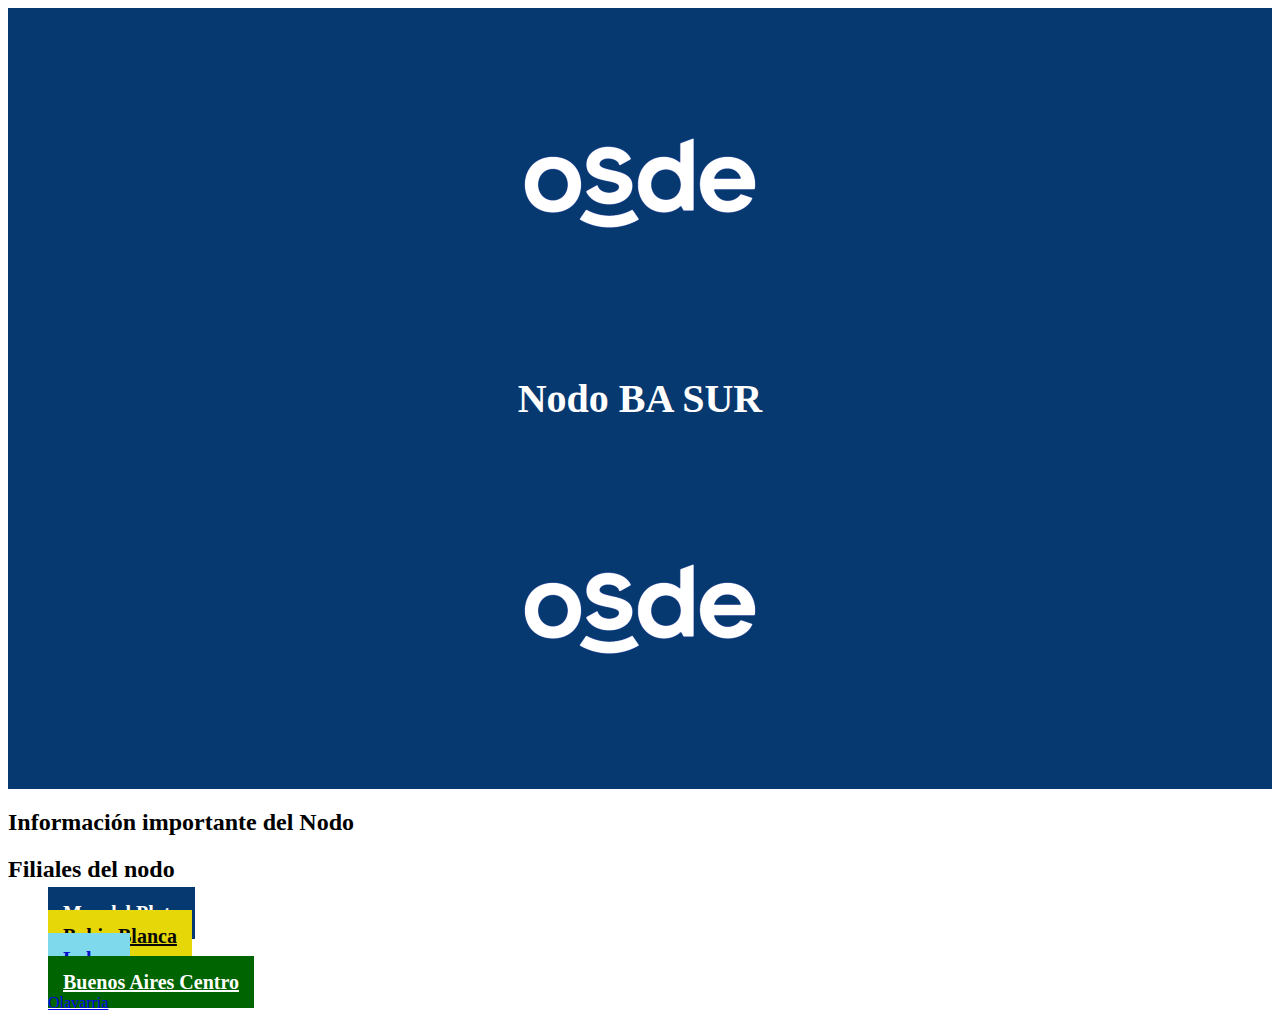
==== index.html @ 8931009c "inicio de repo, creacion de index y htmls de cada filial" ====
<!DOCTYPE html>
<html lang="en">
	<head>
		<meta charset="UTF-8" />
		<meta http-equiv="X-UA-Compatible" content="IE=edge" />
		<meta name="viewport" content="width=device-width, initial-scale=1.0" />
		<title>Document</title>
		<link
			href="https://cdn.jsdelivr.net/npm/bootstrap@5.3.0-alpha3/dist/css/bootstrap.min.css"
			rel="stylesheet"
			integrity="sha384-KK94CHFLLe+nY2dmCWGMq91rCGa5gtU4mk92HdvYe+M/SXH301p5ILy+dN9+nJOZ"
			crossorigin="anonymous"
		/>
		<link rel="stylesheet" href="css/style.css" />
	</head>
	<body>
		<header class="container text-center col">
			<div class="row">
				<div class="col-4">
					<img src="./img/Logo_OSDE_2020-removebg-preview.png" alt="" />
				</div>
				<div class="col-4">
					<h1>Nodo BA SUR</h1>
				</div>
				<div class="col-4">
					<img src="./img/Logo_OSDE_2020-removebg-preview.png" alt="" />
			</div>
		</header>

		<div>
			<div class="container text-bg-info text-center">
				<div class="row">
					<div class="col-12">
						<h2 class="h5">Información importante del Nodo</h2>
					</div>
				</div>
			</div>

			<div class="container">
				<div class="row">
					<div class="col-12">
						<h2>Filiales del nodo</h2>
					</div>
				</div>
				<ul class="list-group list-group-horizontal container-lg">
					<li>
						<a href="./pages/mdp.html" class="list-group-item list-group-item-action list-group-item-primary" id="mdp">Mar del Plata</a>
					</li>
					<li>
						<a href="./pages/bhb.html" class="list-group-item list-group-item-action list-group-item-warning " id="bhb">Bahia Blanca</a>
					</li>
					<li>
						<a href="./pages/lobos.html" class="list-group-item list-group-item-action list-group-item-info" id="lobos" >Lobos</a>
					</li>
					<li>
						<a href="./pages/bac.html"class="list-group-item list-group-item-action list-group-item-success" id="bac" >Buenos Aires Centro</a>
					</li>
					<li>
						<a href="./pages/olavarria.html" class="list-group-item list-group-item-action list-group-item-primary">Olavarria</a>
					</li>
				</ul>
			</div>
		</div>

		<script
			src="https://cdn.jsdelivr.net/npm/bootstrap@5.3.0-alpha3/dist/js/bootstrap.bundle.min.js"
			integrity="sha384-ENjdO4Dr2bkBIFxQpeoTz1HIcje39Wm4jDKdf19U8gI4ddQ3GYNS7NTKfAdVQSZe"
			crossorigin="anonymous"
		></script>
	</body>
</html>
---- css/style.css ----
header {
	background-color: #063970;
	color: #fff;
	padding: 15px;
	text-align: center;
	font-size: 20px;
	font-weight: bold;
	margin-bottom: 20px;
}
li {
	list-style-type: none;
}
/* Index */

#mdp {
	background-color: #063970;
	color: #fff;
	padding: 15px;
	text-align: center;
	font-size: 20px;
	font-weight: bold;
	margin-bottom: 20px;
}

#bhb {
	background-color: #e6d708;
	color: #090707;
	padding: 15px;
	text-align: center;
	font-size: 20px;
	font-weight: bold;
	margin-bottom: 20px;
}

#lobos {
	background-color: #7fd9ed;
	color: #090dcd;
	padding: 15px;
	text-align: center;
	font-size: 20px;
	font-weight: bold;
	margin-bottom: 20px;
}

#bac {
	background-color: darkgreen;
	color: #fff;
	padding: 15px;
	text-align: center;
	font-size: 20px;
	font-weight: bold;
	margin-bottom: 20px;
}

/* Mar del PLata */

.mdp {
	background-image: url('https://infobrisas-s2.cdn.net.ar/st2i1700/2023/03/infobrisas/images/42/89/428921_e502e5974a7de346a63052cf1ebdc476e2d5466377ae503933e23110e5942a3a/md.webp');
	background-repeat: no-repeat;
	background-size: cover;
	background-position: center;
	height: 500px;
	
}
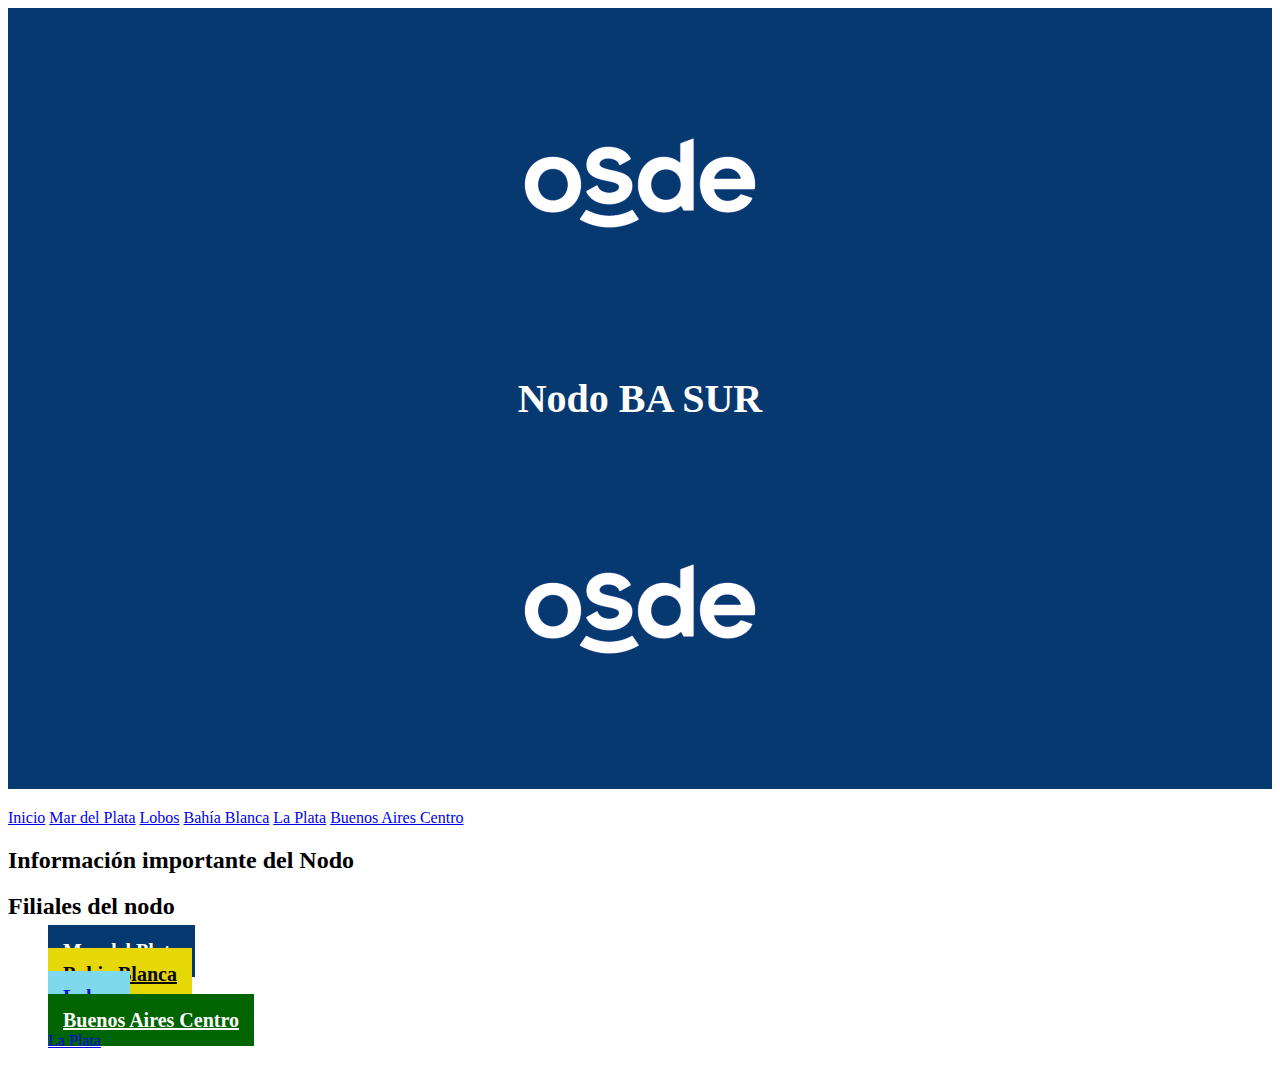
==== commit a8cd4858: "mejoras en el proyecto" ====
--- a/index.html
+++ b/index.html
@@ -27,6 +27,14 @@
 			</div>
 		</header>
 
+		<div class="container text-bg-light text-center">
+			<a href="../index.html">Inicio</a>
+			<a href="./pages/mdp.html">Mar del Plata</a>
+			<a href="./pages/lobos.html">Lobos</a>
+			<a href="./pages/bhb.html">Bahía Blanca</a>
+			<a href="./pages/lp.html">La Plata</a>
+			<a href="./pages/bac.html">Buenos Aires Centro</a>
+		</div>
 		<div>
 			<div class="container text-bg-info text-center">
 				<div class="row">
@@ -56,7 +64,7 @@
 						<a href="./pages/bac.html"class="list-group-item list-group-item-action list-group-item-success" id="bac" >Buenos Aires Centro</a>
 					</li>
 					<li>
-						<a href="./pages/olavarria.html" class="list-group-item list-group-item-action list-group-item-primary">Olavarria</a>
+						<a href="./pages/lp.html" class="list-group-item list-group-item-action list-group-item-primary">La Plata</a>
 					</li>
 				</ul>
 			</div>
--- a/css/style.css
+++ b/css/style.css
@@ -60,5 +60,20 @@
 	background-size: cover;
 	background-position: center;
 	height: 500px;
-	
 }
+
+.bhb {
+	background-image: url('https://upload.wikimedia.org/wikipedia/commons/e/ed/View_of_Bah%C3%ADa_Blanca.jpg');
+	background-repeat: no-repeat;
+	background-size: cover;
+	background-position: center;
+	height: 500px;
+}
+
+.lobos {
+	background-image: url('https://upload.wikimedia.org/wikipedia/commons/thumb/a/a2/Laguna_de_lobos%2C_atardecer.jpg/1200px-Laguna_de_lobos%2C_atardecer.jpg');
+	background-repeat: no-repeat;
+	background-size: cover;
+	background-position: center;
+	height: 500px;
+}
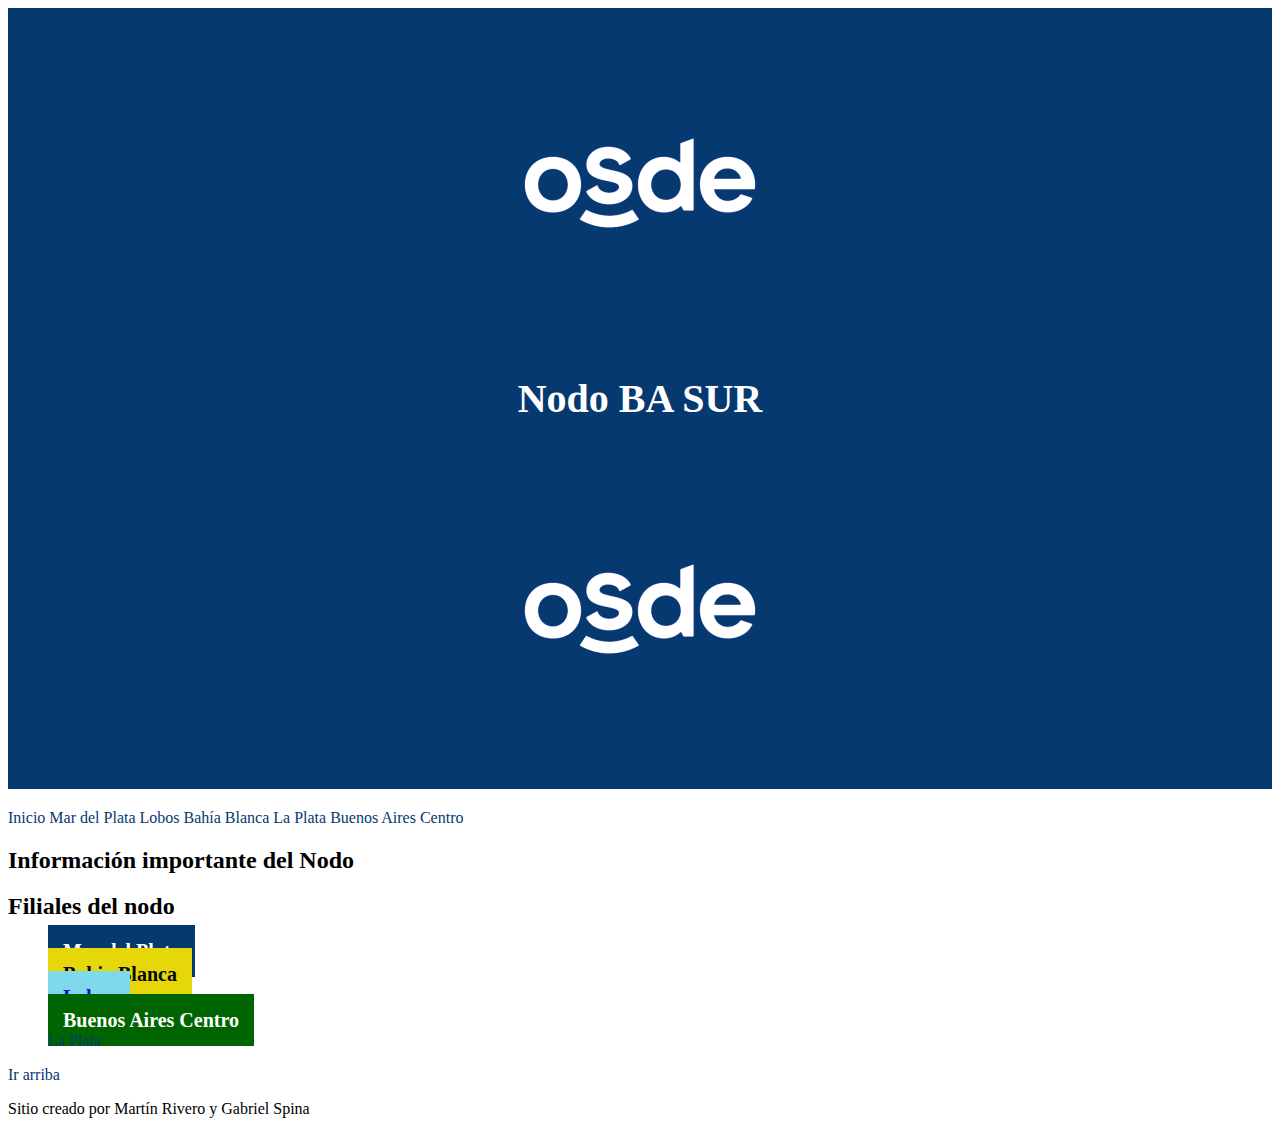
==== commit 623950f2: "se agrega footer" ====
--- a/index.html
+++ b/index.html
@@ -75,5 +75,11 @@
 			integrity="sha384-ENjdO4Dr2bkBIFxQpeoTz1HIcje39Wm4jDKdf19U8gI4ddQ3GYNS7NTKfAdVQSZe"
 			crossorigin="anonymous"
 		></script>
+		
+	<footer class="container text-center col">
+		<a class="arriba"  href="#arriba">Ir arriba</a>
+		<p class="linkedin">Sitio creado por Martín Rivero y Gabriel Spina </p>
+	</footer>
+
 	</body>
 </html>
--- a/css/style.css
+++ b/css/style.css
@@ -10,6 +10,12 @@
 li {
 	list-style-type: none;
 }
+
+a {
+	text-decoration: none;
+	color: #063970;
+}
+
 /* Index */
 
 #mdp {
@@ -60,7 +66,9 @@
 	background-size: cover;
 	background-position: center;
 	height: 500px;
+	color: #063970;
 }
+
 
 .bhb {
 	background-image: url('https://upload.wikimedia.org/wikipedia/commons/e/ed/View_of_Bah%C3%ADa_Blanca.jpg');
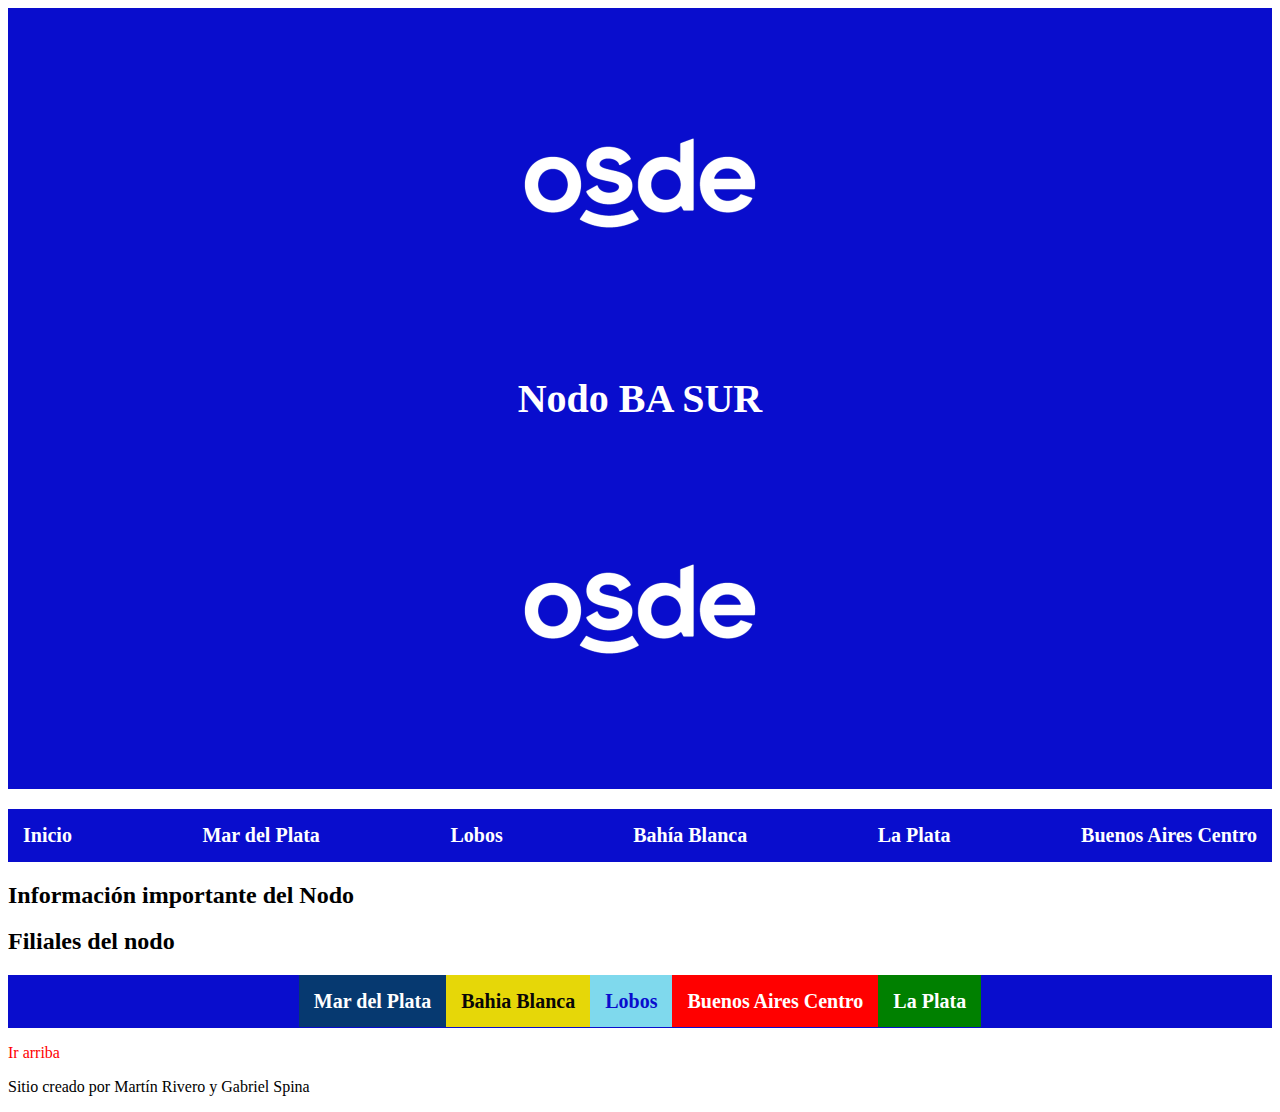
==== commit d56c96a3: "modificaciones de colores" ====
--- a/index.html
+++ b/index.html
@@ -27,13 +27,13 @@
 			</div>
 		</header>
 
-		<div class="container text-bg-light text-center">
-			<a href="../index.html">Inicio</a>
-			<a href="./pages/mdp.html">Mar del Plata</a>
-			<a href="./pages/lobos.html">Lobos</a>
-			<a href="./pages/bhb.html">Bahía Blanca</a>
-			<a href="./pages/lp.html">La Plata</a>
-			<a href="./pages/bac.html">Buenos Aires Centro</a>
+		<div class="container text-bg text-center" id="banner_header">
+			<a id="letras_banner" href="../index.html">Inicio</a>
+			<a id="letras_banner" href="./pages/mdp.html">Mar del Plata</a>
+			<a id="letras_banner" href="./pages/lobos.html">Lobos</a>
+			<a id="letras_banner" href="./pages/bhb.html">Bahía Blanca</a>
+			<a id="letras_banner" href="./pages/lp.html">La Plata</a>
+			<a id="letras_banner" href="./pages/bac.html">Buenos Aires Centro</a>
 		</div>
 		<div>
 			<div class="container text-bg-info text-center">
@@ -46,27 +46,29 @@
 
 			<div class="container">
 				<div class="row">
-					<div class="col-12">
+					<div class="col-12 text-center">
 						<h2>Filiales del nodo</h2>
 					</div>
 				</div>
-				<ul class="list-group list-group-horizontal container-lg">
-					<li>
-						<a href="./pages/mdp.html" class="list-group-item list-group-item-action list-group-item-primary" id="mdp">Mar del Plata</a>
-					</li>
-					<li>
-						<a href="./pages/bhb.html" class="list-group-item list-group-item-action list-group-item-warning " id="bhb">Bahia Blanca</a>
-					</li>
-					<li>
-						<a href="./pages/lobos.html" class="list-group-item list-group-item-action list-group-item-info" id="lobos" >Lobos</a>
-					</li>
-					<li>
-						<a href="./pages/bac.html"class="list-group-item list-group-item-action list-group-item-success" id="bac" >Buenos Aires Centro</a>
-					</li>
-					<li>
-						<a href="./pages/lp.html" class="list-group-item list-group-item-action list-group-item-primary">La Plata</a>
-					</li>
-				</ul>
+				<div >
+					<ul class="list-group list-group-horizontal container-lg "id="banner" >
+						<li>
+							<a href="./pages/mdp.html" class="list-group-item list-group-item-action list-group-item-primary" id="mdp">Mar del Plata</a>
+						</li>
+						<li>
+							<a href="./pages/bhb.html" class="list-group-item list-group-item-action list-group-item-warning " id="bhb">Bahia Blanca</a>
+						</li>
+						<li>
+							<a href="./pages/lobos.html" class="list-group-item list-group-item-action list-group-item-info" id="lobos" >Lobos</a>
+						</li>
+						<li>
+							<a href="./pages/bac.html"class="list-group-item list-group-item-action list-group-item-success" id="bac" >Buenos Aires Centro</a>
+						</li>
+						<li>
+							<a href="./pages/lp.html" class="list-group-item list-group-item-action list-group-item-primary" id="lp">La Plata</a>
+						</li>
+					</ul>
+				</div>
 			</div>
 		</div>
 
--- a/css/style.css
+++ b/css/style.css
@@ -1,5 +1,5 @@
 header {
-	background-color: #063970;
+	background-color: #090dcd;
 	color: #fff;
 	padding: 15px;
 	text-align: center;
@@ -13,7 +13,7 @@
 
 a {
 	text-decoration: none;
-	color: #063970;
+	color:red;
 }
 
 /* Index */
@@ -49,13 +49,44 @@
 }
 
 #bac {
-	background-color: darkgreen;
+	background-color: red;
 	color: #fff;
 	padding: 15px;
 	text-align: center;
 	font-size: 20px;
 	font-weight: bold;
 	margin-bottom: 20px;
+}
+
+#lp {
+	background-color: green;
+	color: #fff;
+	padding: 15px;
+	text-align: center;
+	font-size: 20px;
+	font-weight: bold;
+	margin-bottom: 20px;
+}
+
+#banner_header {
+	background-color: #090dcd;
+	padding: 15px;
+	display: flex;
+	justify-content:space-between;
+	align-items: center;
+}
+#letras_banner {
+	color: #fff;
+	font-size: 20px;
+	font-weight: bold;
+}
+
+#banner {
+	background-color: #090dcd;
+	padding: 15px;
+	display: flex;
+	justify-content: center;
+	align-items: center;
 }
 
 /* Mar del PLata */
@@ -68,7 +99,6 @@
 	height: 500px;
 	color: #063970;
 }
-
 
 .bhb {
 	background-image: url('https://upload.wikimedia.org/wikipedia/commons/e/ed/View_of_Bah%C3%ADa_Blanca.jpg');
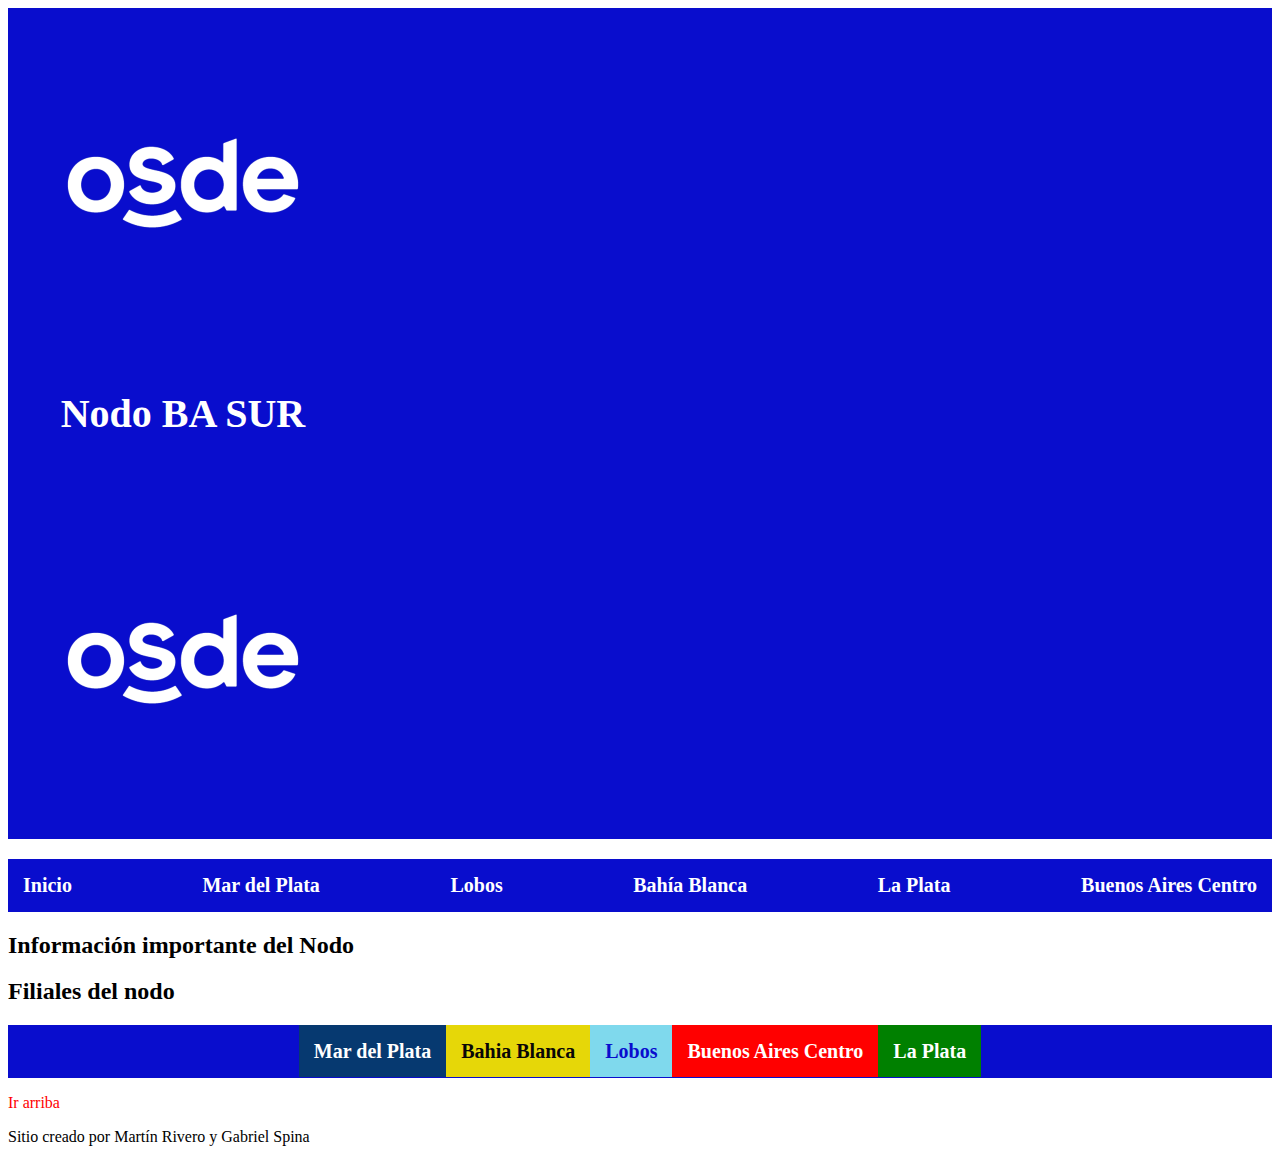
==== commit 8350af9f: "se modifica header" ====
--- a/index.html
+++ b/index.html
@@ -19,7 +19,7 @@
 				<div class="col-4">
 					<img src="./img/Logo_OSDE_2020-removebg-preview.png" alt="" />
 				</div>
-				<div class="col-4">
+				<div class="col-4 nodo">
 					<h1>Nodo BA SUR</h1>
 				</div>
 				<div class="col-4">
--- a/css/style.css
+++ b/css/style.css
@@ -6,6 +6,21 @@
 	font-size: 20px;
 	font-weight: bold;
 	margin-bottom: 20px;
+	display: flex;
+
+}
+.nodo {
+	background-color: #090dcd;
+	color: #fff;
+	padding: 15px;
+	text-align: center;
+	font-size: 20px;
+	font-weight: bold;
+	margin-bottom: 20px;
+	display: flex;
+	justify-content: center;
+	align-items: center;
+
 }
 li {
 	list-style-type: none;
@@ -13,7 +28,7 @@
 
 a {
 	text-decoration: none;
-	color:red;
+	color: red;
 }
 
 /* Index */
@@ -72,7 +87,7 @@
 	background-color: #090dcd;
 	padding: 15px;
 	display: flex;
-	justify-content:space-between;
+	justify-content: space-between;
 	align-items: center;
 }
 #letras_banner {
@@ -92,7 +107,7 @@
 /* Mar del PLata */
 
 .mdp {
-	background-image: url('https://infobrisas-s2.cdn.net.ar/st2i1700/2023/03/infobrisas/images/42/89/428921_e502e5974a7de346a63052cf1ebdc476e2d5466377ae503933e23110e5942a3a/md.webp');
+	background-image: url('https://th.bing.com/th/id/OIP.6olpp7TecQIXrlEIXjtdDwHaEo?pid=ImgDet&rs=1');
 	background-repeat: no-repeat;
 	background-size: cover;
 	background-position: center;
@@ -115,3 +130,19 @@
 	background-position: center;
 	height: 500px;
 }
+
+.bac {
+	background-image: url('https://sp-ao.shortpixel.ai/client/to_webp,q_glossy,ret_img,w_980/https://eldiariodeviaje.com/wp-content/uploads/2020/04/20170728_134353_RichtoneHDR-01-980x551.jpeg');
+	background-repeat: no-repeat;
+	background-size: cover;
+	background-position: center;
+	height: 500px;
+}
+
+.lp {
+	background-image: url('https://pulsonoticias.com.ar/wp-content/uploads/2020/08/La-Plata-1068x580.jpg	');
+	background-repeat: no-repeat;
+	background-size: cover;
+	background-position: center;
+	height: 500px;
+}